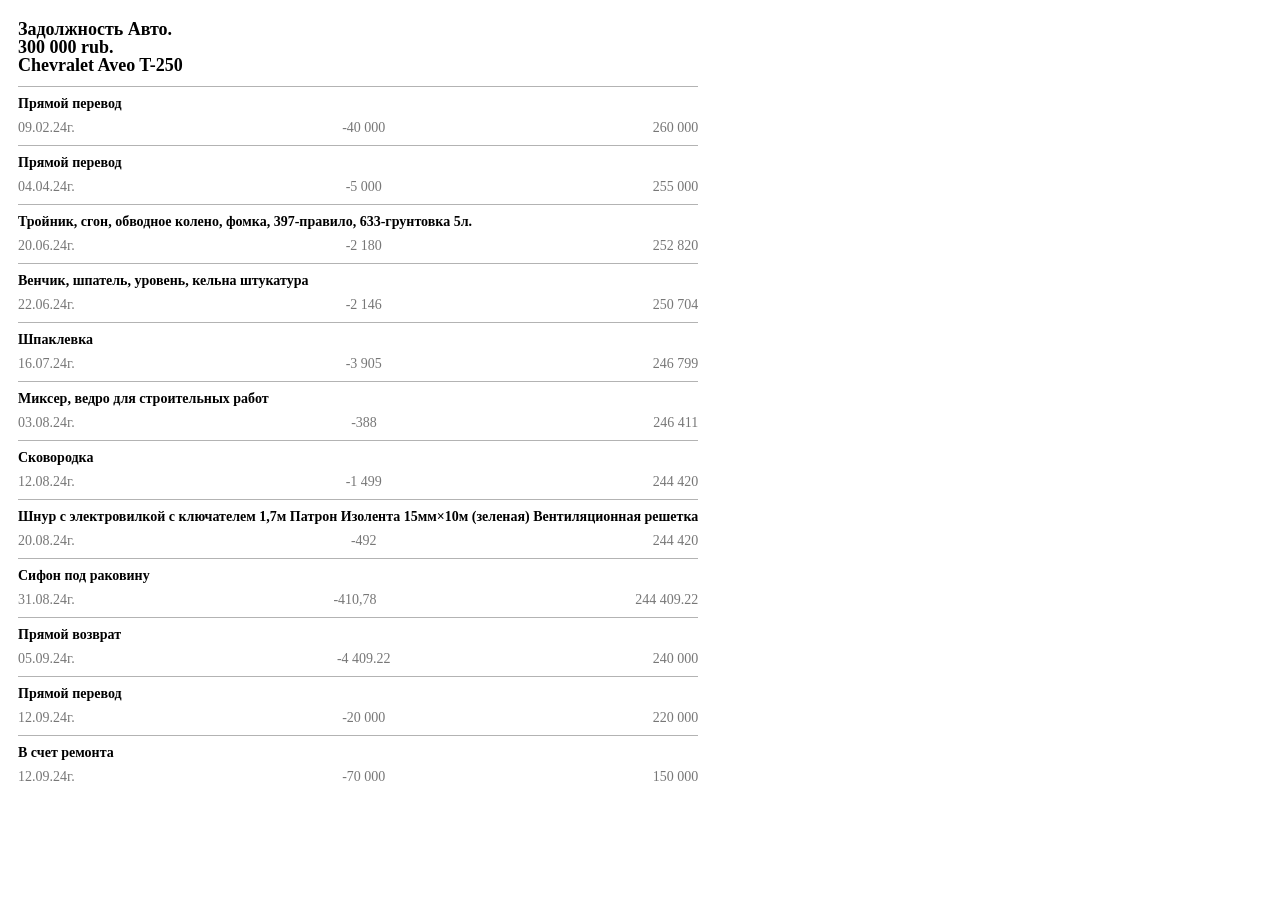
==== index.html @ c31c4cf0 "Update index.html" ====
<!DOCTYPE html>
<html lang="ru">
  <head>
    <meta charset="UTF-8" />
    <meta name="viewport" content="width=device-width, initial-scale=1.0" />
    <title>Chevralet Aveo T-250</title>
    <link rel="stylesheet" href="style.css" />
  </head>
  <body>
    <div class="container">
      <div class="">
        <div class="">
          <h1>
            Задолжность Авто. <br />300 000 rub. <br />Chevralet Aveo T-250
          </h1>
        </div>
      </div>

      <div class="row">
        <div class="title-box">Прямой перевод</div>
        <div class="title-items">
          <div class="">09.02.24г.</div>
          <div class="">-40 000</div>
          <div class="">260 000</div>
        </div>
      </div>

      <div class="row">
        <div class="title-box">Прямой перевод</div>
        <div class="title-items">
          <div class="">04.04.24г.</div>
          <div class="">-5 000</div>
          <div class="">255 000</div>
        </div>
      </div>

      <div class="row">
        <div class="title-box">
          Тройник, сгон, обводное колено, фомка, 397-правило, 633-грунтовка 5л.
        </div>
        <div class="title-items">
          <div class="">20.06.24г.</div>
          <div class="">-2 180</div>
          <div class="">252 820</div>
        </div>
      </div>

      <div class="row">
        <div class="title-box">Венчик, шпатель, уровень, кельна штукатура</div>
        <div class="title-items">
          <div class="">22.06.24г.</div>
          <div class="">-2 146</div>
          <div class="">250 704</div>
        </div>
      </div>

      <div class="row">
        <div class="title-box">Шпаклевка</div>
        <div class="title-items">
          <div class="">16.07.24г.</div>
          <div class="">-3 905</div>
          <div class="">246 799</div>
        </div>
      </div>

      <div class="row">
        <div class="title-box">Миксер, ведро для строительных работ</div>
        <div class="title-items">
          <div class="">03.08.24г.</div>
          <div class="">-388</div>
          <div class="">246 411</div>
        </div>
      </div>

      <div class="row">
        <div class="title-box">Сковородка</div>
        <div class="title-items">
          <div class="">12.08.24г.</div>
          <div class="">-1 499</div>
          <div class="">244 420</div>
        </div>
      </div>

      <div class="row">
        <div class="title-box">
          Шнур с электровилкой с ключателем 1,7м Патрон Изолента 15мм×10м
          (зеленая) Вентиляционная решетка
        </div>
        <div class="title-items">
          <div class="">20.08.24г.</div>
          <div class="">-492</div>
          <div class="">244 420</div>
        </div>
      </div>

      <div class="row">
        <div class="title-box">Сифон под раковину</div>
        <div class="title-items">
          <div class="">31.08.24г.</div>
          <div class="">-410,78</div>
          <div class="">244 409.22</div>
        </div>
      </div>

      <div class="row">
        <div class="title-box">Прямой возврат</div>
        <div class="title-items">
          <div class="">05.09.24г.</div>
          <div class="">-4 409.22</div>
          <div class="">240 000</div>
        </div>
      </div>

      <div class="row">
        <div class="title-box">Прямой перевод</div>
        <div class="title-items">
          <div class="">12.09.24г.</div>
          <div class="">-20 000</div>
          <div class="">220 000</div>
        </div>
      </div>

      <div class="row">
        <div class="title-box">В счет ремонта</div>
        <div class="title-items">
          <div class="">12.09.24г.</div>
          <div class="">-70 000</div>
          <div class="">150 000</div>
        </div>
      </div>
    </div>
  </body>
</html>
---- style.css ----
body {
  line-height: 1;
  font-weight: 400;
  color: #000000;

  display: flex;

  height: 100vh;
  margin: 60;
  padding: 0;
}

.container {
  margin: 0px 10px 0px 10px;
}

.row {
  display: flex;
  padding-top: 10px;
  padding-bottom: 10px;
  flex-direction: column;
  justify-content: space-around;
  border-top: solid #b3b3b3 1px;

  color: #777777;
}

.title-items {
  display: flex;
  justify-content: space-between;
  font-size: 14px;
}

.title-box {
  display: flex;
  width: 100%;
  color: #000000;
  font-family: "Times New Roman", Times, serif;
  font-size: 14px;
  font-weight: bold;
  margin-bottom: 5px;
  padding-bottom: 5px;
}

h1 {
  font-size: 18px;
}
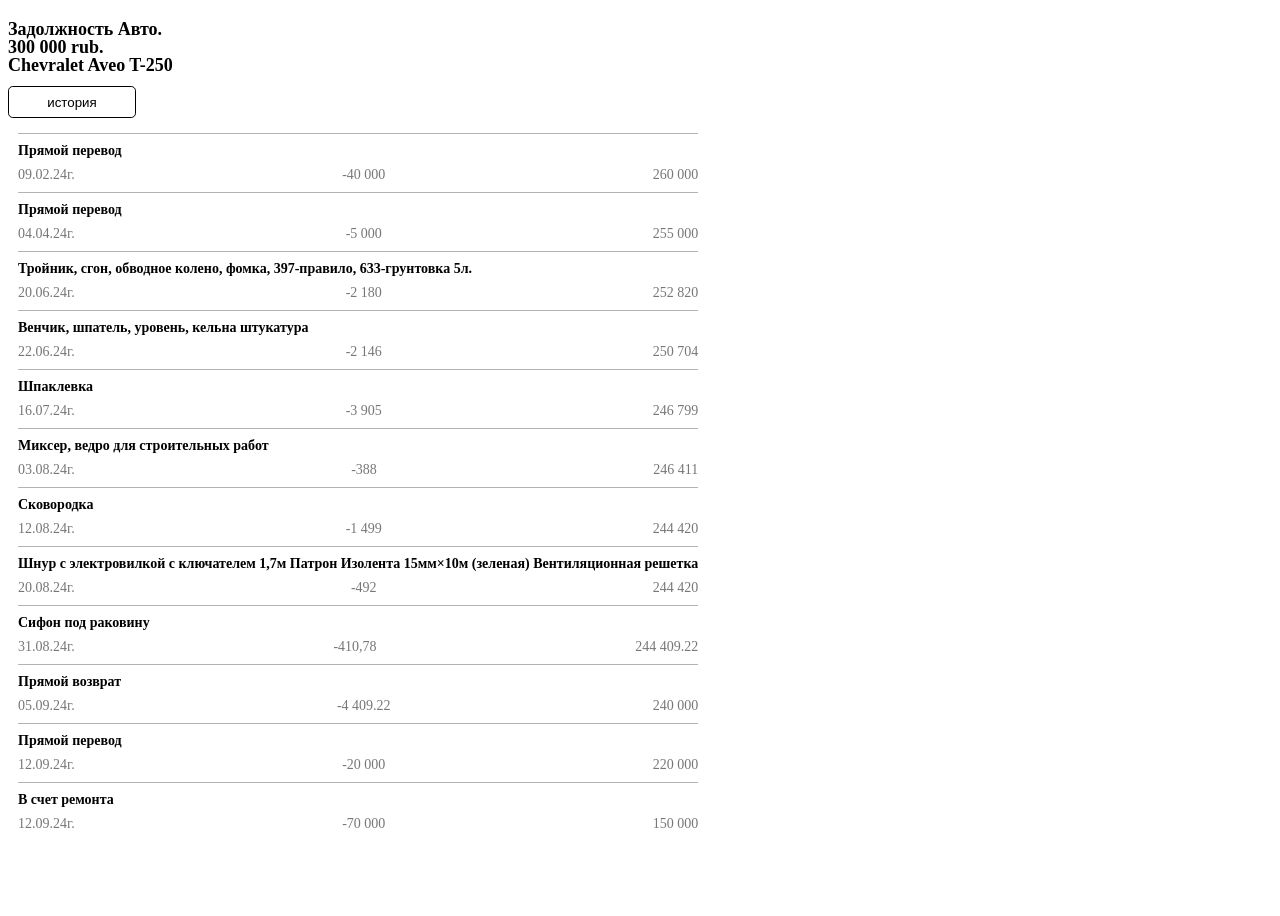
==== commit e7648546: "Add btm" ====
--- a/index.html
+++ b/index.html
@@ -7,127 +7,132 @@
     <link rel="stylesheet" href="style.css" />
   </head>
   <body>
-    <div class="container">
+    <div class="main-comtainer">
+      <div class=""></div>
       <div class="">
-        <div class="">
-          <h1>
-            Задолжность Авто. <br />300 000 rub. <br />Chevralet Aveo T-250
-          </h1>
+        <h1>Задолжность Авто. <br />300 000 rub. <br />Chevralet Aveo T-250</h1>
+        <button class="btmHistory">история</button>
+      </div>
+
+      <div class="container">
+        <div class="row">
+          <div class="title-box">Прямой перевод</div>
+          <div class="title-items">
+            <div class="">09.02.24г.</div>
+            <div class="">-40 000</div>
+            <div class="">260 000</div>
+          </div>
+        </div>
+
+        <div class="row">
+          <div class="title-box">Прямой перевод</div>
+          <div class="title-items">
+            <div class="">04.04.24г.</div>
+            <div class="">-5 000</div>
+            <div class="">255 000</div>
+          </div>
+        </div>
+
+        <div class="row">
+          <div class="title-box">
+            Тройник, сгон, обводное колено, фомка, 397-правило, 633-грунтовка
+            5л.
+          </div>
+          <div class="title-items">
+            <div class="">20.06.24г.</div>
+            <div class="">-2 180</div>
+            <div class="">252 820</div>
+          </div>
+        </div>
+
+        <div class="row">
+          <div class="title-box">
+            Венчик, шпатель, уровень, кельна штукатура
+          </div>
+          <div class="title-items">
+            <div class="">22.06.24г.</div>
+            <div class="">-2 146</div>
+            <div class="">250 704</div>
+          </div>
+        </div>
+
+        <div class="row">
+          <div class="title-box">Шпаклевка</div>
+          <div class="title-items">
+            <div class="">16.07.24г.</div>
+            <div class="">-3 905</div>
+            <div class="">246 799</div>
+          </div>
+        </div>
+
+        <div class="row">
+          <div class="title-box">Миксер, ведро для строительных работ</div>
+          <div class="title-items">
+            <div class="">03.08.24г.</div>
+            <div class="">-388</div>
+            <div class="">246 411</div>
+          </div>
+        </div>
+
+        <div class="row">
+          <div class="title-box">Сковородка</div>
+          <div class="title-items">
+            <div class="">12.08.24г.</div>
+            <div class="">-1 499</div>
+            <div class="">244 420</div>
+          </div>
+        </div>
+
+        <div class="row">
+          <div class="title-box">
+            Шнур с электровилкой с ключателем 1,7м Патрон Изолента 15мм×10м
+            (зеленая) Вентиляционная решетка
+          </div>
+          <div class="title-items">
+            <div class="">20.08.24г.</div>
+            <div class="">-492</div>
+            <div class="">244 420</div>
+          </div>
+        </div>
+
+        <div class="row">
+          <div class="title-box">Сифон под раковину</div>
+          <div class="title-items">
+            <div class="">31.08.24г.</div>
+            <div class="">-410,78</div>
+            <div class="">244 409.22</div>
+          </div>
+        </div>
+
+        <div class="row">
+          <div class="title-box">Прямой возврат</div>
+          <div class="title-items">
+            <div class="">05.09.24г.</div>
+            <div class="">-4 409.22</div>
+            <div class="">240 000</div>
+          </div>
+        </div>
+
+        <div class="row">
+          <div class="title-box">Прямой перевод</div>
+          <div class="title-items">
+            <div class="">12.09.24г.</div>
+            <div class="">-20 000</div>
+            <div class="">220 000</div>
+          </div>
+        </div>
+
+        <div class="row">
+          <div class="title-box">В счет ремонта</div>
+          <div class="title-items">
+            <div class="">12.09.24г.</div>
+            <div class="">-70 000</div>
+            <div class="">150 000</div>
+          </div>
         </div>
       </div>
-
-      <div class="row">
-        <div class="title-box">Прямой перевод</div>
-        <div class="title-items">
-          <div class="">09.02.24г.</div>
-          <div class="">-40 000</div>
-          <div class="">260 000</div>
-        </div>
-      </div>
-
-      <div class="row">
-        <div class="title-box">Прямой перевод</div>
-        <div class="title-items">
-          <div class="">04.04.24г.</div>
-          <div class="">-5 000</div>
-          <div class="">255 000</div>
-        </div>
-      </div>
-
-      <div class="row">
-        <div class="title-box">
-          Тройник, сгон, обводное колено, фомка, 397-правило, 633-грунтовка 5л.
-        </div>
-        <div class="title-items">
-          <div class="">20.06.24г.</div>
-          <div class="">-2 180</div>
-          <div class="">252 820</div>
-        </div>
-      </div>
-
-      <div class="row">
-        <div class="title-box">Венчик, шпатель, уровень, кельна штукатура</div>
-        <div class="title-items">
-          <div class="">22.06.24г.</div>
-          <div class="">-2 146</div>
-          <div class="">250 704</div>
-        </div>
-      </div>
-
-      <div class="row">
-        <div class="title-box">Шпаклевка</div>
-        <div class="title-items">
-          <div class="">16.07.24г.</div>
-          <div class="">-3 905</div>
-          <div class="">246 799</div>
-        </div>
-      </div>
-
-      <div class="row">
-        <div class="title-box">Миксер, ведро для строительных работ</div>
-        <div class="title-items">
-          <div class="">03.08.24г.</div>
-          <div class="">-388</div>
-          <div class="">246 411</div>
-        </div>
-      </div>
-
-      <div class="row">
-        <div class="title-box">Сковородка</div>
-        <div class="title-items">
-          <div class="">12.08.24г.</div>
-          <div class="">-1 499</div>
-          <div class="">244 420</div>
-        </div>
-      </div>
-
-      <div class="row">
-        <div class="title-box">
-          Шнур с электровилкой с ключателем 1,7м Патрон Изолента 15мм×10м
-          (зеленая) Вентиляционная решетка
-        </div>
-        <div class="title-items">
-          <div class="">20.08.24г.</div>
-          <div class="">-492</div>
-          <div class="">244 420</div>
-        </div>
-      </div>
-
-      <div class="row">
-        <div class="title-box">Сифон под раковину</div>
-        <div class="title-items">
-          <div class="">31.08.24г.</div>
-          <div class="">-410,78</div>
-          <div class="">244 409.22</div>
-        </div>
-      </div>
-
-      <div class="row">
-        <div class="title-box">Прямой возврат</div>
-        <div class="title-items">
-          <div class="">05.09.24г.</div>
-          <div class="">-4 409.22</div>
-          <div class="">240 000</div>
-        </div>
-      </div>
-
-      <div class="row">
-        <div class="title-box">Прямой перевод</div>
-        <div class="title-items">
-          <div class="">12.09.24г.</div>
-          <div class="">-20 000</div>
-          <div class="">220 000</div>
-        </div>
-      </div>
-
-      <div class="row">
-        <div class="title-box">В счет ремонта</div>
-        <div class="title-items">
-          <div class="">12.09.24г.</div>
-          <div class="">-70 000</div>
-          <div class="">150 000</div>
-        </div>
-      </div>
+      <script src="https://ajax.googleapis.com/ajax/libs/jquery/3.7.1/jquery.min.js"></script>
+      <script src="index.js"></script>
     </div>
   </body>
 </html>
--- a/style.css
+++ b/style.css
@@ -11,6 +11,8 @@
 }
 
 .container {
+  display: flex;
+  flex-direction: column;
   margin: 0px 10px 0px 10px;
 }
 
@@ -45,3 +47,17 @@
 h1 {
   font-size: 18px;
 }
+
+.btmHistory {
+  border: solid 1px #000000;
+  width: 8rem;
+  height: 2rem;
+  border-radius: 0.3rem;
+  background-color: white;
+  margin-bottom: 15px;
+}
+
+.btmHistory:hover {
+  background-color: #e0e0e0;
+  cursor: pointer;
+}
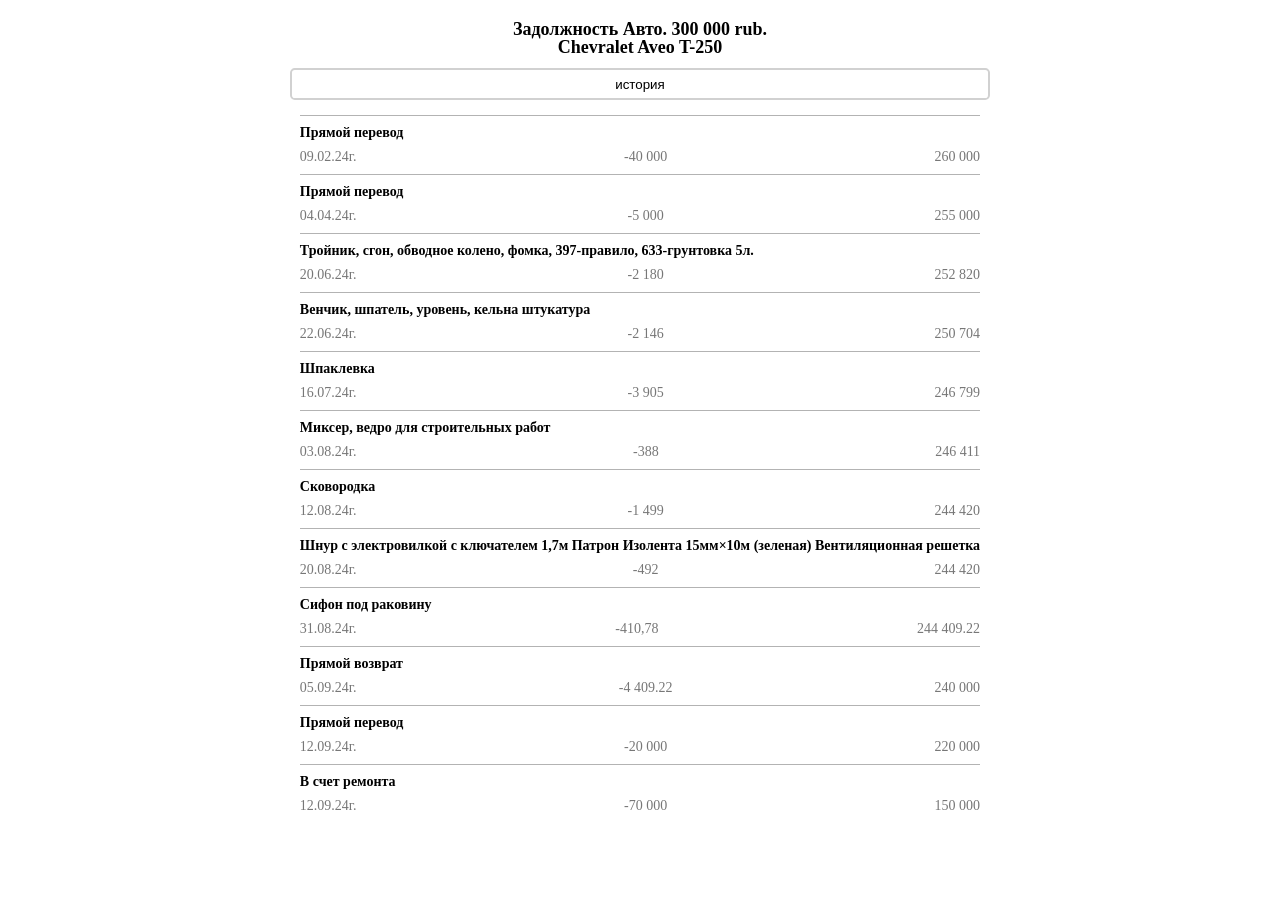
==== commit 7d1d9496: "Add animated list" ====
--- a/index.html
+++ b/index.html
@@ -8,9 +8,8 @@
   </head>
   <body>
     <div class="main-comtainer">
-      <div class=""></div>
       <div class="">
-        <h1>Задолжность Авто. <br />300 000 rub. <br />Chevralet Aveo T-250</h1>
+        <h1>Задолжность Авто. 300 000 rub. <br />Chevralet Aveo T-250</h1>
         <button class="btmHistory">история</button>
       </div>
 
--- a/style.css
+++ b/style.css
@@ -4,7 +4,7 @@
   color: #000000;
 
   display: flex;
-
+  justify-content: center;
   height: 100vh;
   margin: 60;
   padding: 0;
@@ -13,6 +13,7 @@
 .container {
   display: flex;
   flex-direction: column;
+
   margin: 0px 10px 0px 10px;
 }
 
@@ -46,11 +47,12 @@
 
 h1 {
   font-size: 18px;
+  text-align: center;
 }
 
 .btmHistory {
-  border: solid 1px #000000;
-  width: 8rem;
+  border: solid 2px #d1d1d1;
+  width: 100%;
   height: 2rem;
   border-radius: 0.3rem;
   background-color: white;
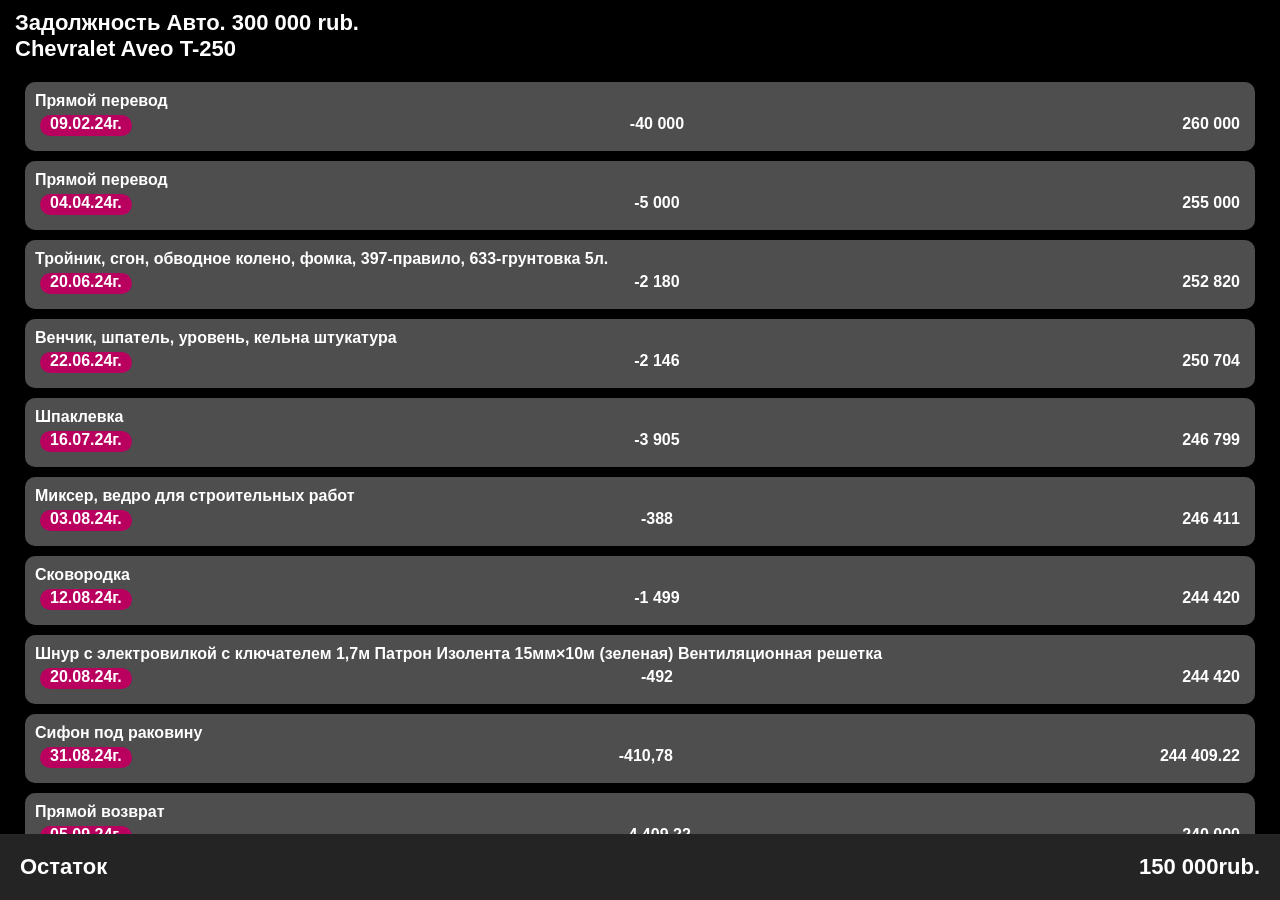
==== commit 72bcba53: "redesign" ====
--- a/index.html
+++ b/index.html
@@ -7,131 +7,136 @@
     <link rel="stylesheet" href="style.css" />
   </head>
   <body>
-    <div class="main-comtainer">
-      <div class="">
-        <h1>Задолжность Авто. 300 000 rub. <br />Chevralet Aveo T-250</h1>
-        <button class="btmHistory">история</button>
-      </div>
+    <header>
+      <h4>Задолжность Авто. 300 000 rub. <br />Chevralet Aveo T-250</h4>
+    </header>
+    <main>
+      <div class="main-comtainer">
+        <div class="container">
+          <div class="row">
+            <div class="title-box">Прямой перевод</div>
+            <div class="title-items">
+              <div class="dataDiv">09.02.24г.</div>
+              <div class="">-40 000</div>
+              <div class="">260 000</div>
+            </div>
+          </div>
 
-      <div class="container">
-        <div class="row">
-          <div class="title-box">Прямой перевод</div>
-          <div class="title-items">
-            <div class="">09.02.24г.</div>
-            <div class="">-40 000</div>
-            <div class="">260 000</div>
+          <div class="row">
+            <div class="title-box">Прямой перевод</div>
+            <div class="title-items">
+              <div class="dataDiv">04.04.24г.</div>
+              <div class="">-5 000</div>
+              <div class="">255 000</div>
+            </div>
+          </div>
+
+          <div class="row">
+            <div class="title-box">
+              Тройник, сгон, обводное колено, фомка, 397-правило, 633-грунтовка
+              5л.
+            </div>
+            <div class="title-items">
+              <div class="dataDiv">20.06.24г.</div>
+              <div class="">-2 180</div>
+              <div class="">252 820</div>
+            </div>
+          </div>
+
+          <div class="row">
+            <div class="title-box">
+              Венчик, шпатель, уровень, кельна штукатура
+            </div>
+            <div class="title-items">
+              <div class="dataDiv">22.06.24г.</div>
+              <div class="">-2 146</div>
+              <div class="">250 704</div>
+            </div>
+          </div>
+
+          <div class="row">
+            <div class="title-box">Шпаклевка</div>
+            <div class="title-items">
+              <div class="dataDiv">16.07.24г.</div>
+              <div class="">-3 905</div>
+              <div class="">246 799</div>
+            </div>
+          </div>
+
+          <div class="row">
+            <div class="title-box">Миксер, ведро для строительных работ</div>
+            <div class="title-items">
+              <div class="dataDiv">03.08.24г.</div>
+              <div class="">-388</div>
+              <div class="">246 411</div>
+            </div>
+          </div>
+
+          <div class="row">
+            <div class="title-box">Сковородка</div>
+            <div class="title-items">
+              <div class="dataDiv">12.08.24г.</div>
+              <div class="">-1 499</div>
+              <div class="">244 420</div>
+            </div>
+          </div>
+
+          <div class="row">
+            <div class="title-box">
+              Шнур с электровилкой с ключателем 1,7м Патрон Изолента 15мм×10м
+              (зеленая) Вентиляционная решетка
+            </div>
+            <div class="title-items">
+              <div class="dataDiv">20.08.24г.</div>
+              <div class="">-492</div>
+              <div class="">244 420</div>
+            </div>
+          </div>
+
+          <div class="row">
+            <div class="title-box">Сифон под раковину</div>
+            <div class="title-items">
+              <div class="dataDiv">31.08.24г.</div>
+              <div class="">-410,78</div>
+              <div class="">244 409.22</div>
+            </div>
+          </div>
+
+          <div class="row">
+            <div class="title-box">Прямой возврат</div>
+            <div class="title-items">
+              <div class="dataDiv">05.09.24г.</div>
+              <div class="">-4 409.22</div>
+              <div class="">240 000</div>
+            </div>
+          </div>
+
+          <div class="row">
+            <div class="title-box">Прямой перевод</div>
+            <div class="title-items">
+              <div class="dataDiv">12.09.24г.</div>
+              <div class="">-20 000</div>
+              <div class="">220 000</div>
+            </div>
+          </div>
+
+          <div class="row">
+            <div class="title-box">В счет ремонта</div>
+            <div class="title-items">
+              <div class="dataDiv">12.09.24г.</div>
+              <div class="">-70 000</div>
+              <div class="">150 000</div>
+            </div>
           </div>
         </div>
 
-        <div class="row">
-          <div class="title-box">Прямой перевод</div>
-          <div class="title-items">
-            <div class="">04.04.24г.</div>
-            <div class="">-5 000</div>
-            <div class="">255 000</div>
-          </div>
-        </div>
-
-        <div class="row">
-          <div class="title-box">
-            Тройник, сгон, обводное колено, фомка, 397-правило, 633-грунтовка
-            5л.
-          </div>
-          <div class="title-items">
-            <div class="">20.06.24г.</div>
-            <div class="">-2 180</div>
-            <div class="">252 820</div>
-          </div>
-        </div>
-
-        <div class="row">
-          <div class="title-box">
-            Венчик, шпатель, уровень, кельна штукатура
-          </div>
-          <div class="title-items">
-            <div class="">22.06.24г.</div>
-            <div class="">-2 146</div>
-            <div class="">250 704</div>
-          </div>
-        </div>
-
-        <div class="row">
-          <div class="title-box">Шпаклевка</div>
-          <div class="title-items">
-            <div class="">16.07.24г.</div>
-            <div class="">-3 905</div>
-            <div class="">246 799</div>
-          </div>
-        </div>
-
-        <div class="row">
-          <div class="title-box">Миксер, ведро для строительных работ</div>
-          <div class="title-items">
-            <div class="">03.08.24г.</div>
-            <div class="">-388</div>
-            <div class="">246 411</div>
-          </div>
-        </div>
-
-        <div class="row">
-          <div class="title-box">Сковородка</div>
-          <div class="title-items">
-            <div class="">12.08.24г.</div>
-            <div class="">-1 499</div>
-            <div class="">244 420</div>
-          </div>
-        </div>
-
-        <div class="row">
-          <div class="title-box">
-            Шнур с электровилкой с ключателем 1,7м Патрон Изолента 15мм×10м
-            (зеленая) Вентиляционная решетка
-          </div>
-          <div class="title-items">
-            <div class="">20.08.24г.</div>
-            <div class="">-492</div>
-            <div class="">244 420</div>
-          </div>
-        </div>
-
-        <div class="row">
-          <div class="title-box">Сифон под раковину</div>
-          <div class="title-items">
-            <div class="">31.08.24г.</div>
-            <div class="">-410,78</div>
-            <div class="">244 409.22</div>
-          </div>
-        </div>
-
-        <div class="row">
-          <div class="title-box">Прямой возврат</div>
-          <div class="title-items">
-            <div class="">05.09.24г.</div>
-            <div class="">-4 409.22</div>
-            <div class="">240 000</div>
-          </div>
-        </div>
-
-        <div class="row">
-          <div class="title-box">Прямой перевод</div>
-          <div class="title-items">
-            <div class="">12.09.24г.</div>
-            <div class="">-20 000</div>
-            <div class="">220 000</div>
-          </div>
-        </div>
-
-        <div class="row">
-          <div class="title-box">В счет ремонта</div>
-          <div class="title-items">
-            <div class="">12.09.24г.</div>
-            <div class="">-70 000</div>
-            <div class="">150 000</div>
-          </div>
-        </div>
+        <script src="https://ajax.googleapis.com/ajax/libs/jquery/3.7.1/jquery.min.js"></script>
+        <script src="index.js"></script>
       </div>
-      <script src="https://ajax.googleapis.com/ajax/libs/jquery/3.7.1/jquery.min.js"></script>
-      <script src="index.js"></script>
-    </div>
+    </main>
+    <footer class="footer">
+      <div class="flex-element">Остаток</div>
+      <div class="flex-element">150 000rub.</div>
+    </footer>
   </body>
 </html>
--- a/style.css
+++ b/style.css
@@ -1,65 +1,77 @@
-body {
-  line-height: 1;
-  font-weight: 400;
-  color: #000000;
+body,
+html {
+  height: 100%;
+  margin: 0;
+  display: flex;
+  flex-direction: column;
+  background-color: black;
+  color: white;
+  font-family: 'Segoe UI', Tahoma, Geneva, Verdana, sans-serif;
+  font-weight: 600;
 
-  display: flex;
-  justify-content: center;
-  height: 100vh;
-  margin: 60;
-  padding: 0;
+header {
+  background: #000000;
+  
+  background-size: 100%;
+  background-position: 60% 40%;
+  
+
 }
 
-.container {
-  display: flex;
+h4 {
+  margin: 10px;
+  font-size: 22px;
+  padding: 0px 5px 0px 5px;
+
+}
+
+main {
+  flex: 1;
   flex-direction: column;
 
-  margin: 0px 10px 0px 10px;
+  padding: 0px 15px 15px 15px;
+  overflow-y: auto;
+}
+
+footer {
+  background: #242424;
+  padding: 20px;
+  font-weight: 600;
+  font-size: 22px;
+  text-align: center;
+  display: flex;
+  justify-content: space-between;
+}
+
+#fixedElement {
+  position: fixed;
+  bottom: 0;
+  width: 100%;
+  
+  padding: 10px;
+  text-align: center;
+  
+  z-index: 1000; /* Обеспечивает отображение элемента поверх других элементов */
 }
 
 .row {
   display: flex;
-  padding-top: 10px;
-  padding-bottom: 10px;
   flex-direction: column;
-  justify-content: space-around;
-  border-top: solid #b3b3b3 1px;
-
-  color: #777777;
+  justify-content: space-between;
+  background-color: #4e4e4e;
+  padding: 10px;
+  margin: 10px 10px 10px 10px;
+  border-radius: 10px;
 }
 
 .title-items {
   display: flex;
   justify-content: space-between;
-  font-size: 14px;
+  margin: 5px;
 }
 
-.title-box {
-  display: flex;
-  width: 100%;
-  color: #000000;
-  font-family: "Times New Roman", Times, serif;
-  font-size: 14px;
-  font-weight: bold;
-  margin-bottom: 5px;
-  padding-bottom: 5px;
-}
-
-h1 {
-  font-size: 18px;
-  text-align: center;
-}
-
-.btmHistory {
-  border: solid 2px #d1d1d1;
-  width: 100%;
-  height: 2rem;
-  border-radius: 0.3rem;
-  background-color: white;
-  margin-bottom: 15px;
-}
-
-.btmHistory:hover {
-  background-color: #e0e0e0;
-  cursor: pointer;
-}
+.dataDiv {
+  background-color: #b9005f;
+  border-radius: 50px;
+  padding: 0px 10px 3px 10px;
+}
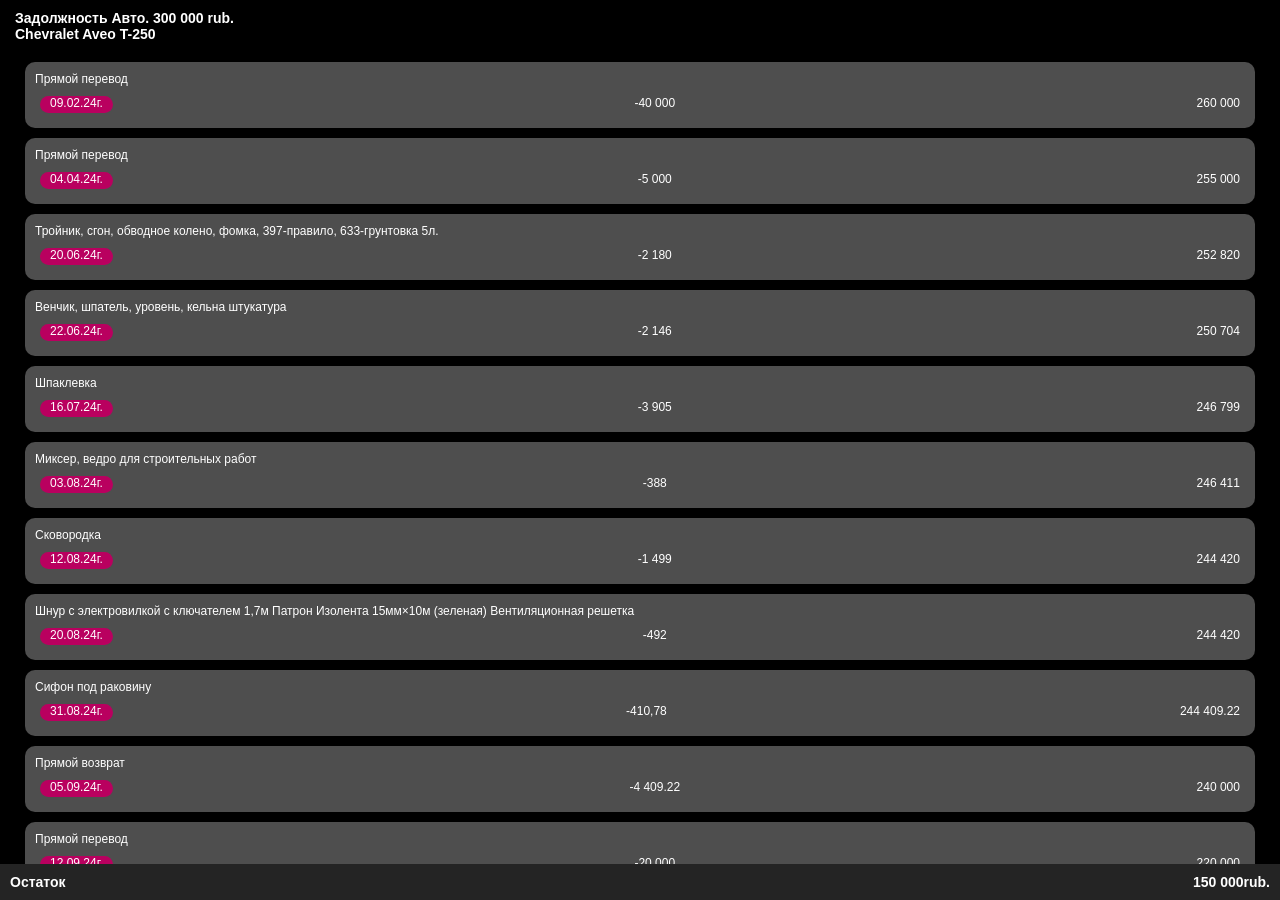
==== commit 021fea3a: "df" ====
--- a/index.html
+++ b/index.html
@@ -17,8 +17,8 @@
             <div class="title-box">Прямой перевод</div>
             <div class="title-items">
               <div class="dataDiv">09.02.24г.</div>
-              <div class="">-40 000</div>
-              <div class="">260 000</div>
+              <div class="sum">-40 000</div>
+              <div class="sum">260 000</div>
             </div>
           </div>
 
@@ -26,8 +26,8 @@
             <div class="title-box">Прямой перевод</div>
             <div class="title-items">
               <div class="dataDiv">04.04.24г.</div>
-              <div class="">-5 000</div>
-              <div class="">255 000</div>
+              <div class="sum">-5 000</div>
+              <div class="sum">255 000</div>
             </div>
           </div>
 
@@ -38,8 +38,8 @@
             </div>
             <div class="title-items">
               <div class="dataDiv">20.06.24г.</div>
-              <div class="">-2 180</div>
-              <div class="">252 820</div>
+              <div class="sum">-2 180</div>
+              <div class="sum">252 820</div>
             </div>
           </div>
 
@@ -49,8 +49,8 @@
             </div>
             <div class="title-items">
               <div class="dataDiv">22.06.24г.</div>
-              <div class="">-2 146</div>
-              <div class="">250 704</div>
+              <div class="sum">-2 146</div>
+              <div class="sum">250 704</div>
             </div>
           </div>
 
@@ -58,8 +58,8 @@
             <div class="title-box">Шпаклевка</div>
             <div class="title-items">
               <div class="dataDiv">16.07.24г.</div>
-              <div class="">-3 905</div>
-              <div class="">246 799</div>
+              <div class="sum">-3 905</div>
+              <div class="sum">246 799</div>
             </div>
           </div>
 
@@ -67,8 +67,8 @@
             <div class="title-box">Миксер, ведро для строительных работ</div>
             <div class="title-items">
               <div class="dataDiv">03.08.24г.</div>
-              <div class="">-388</div>
-              <div class="">246 411</div>
+              <div class="sum">-388</div>
+              <div class="sum">246 411</div>
             </div>
           </div>
 
@@ -76,8 +76,8 @@
             <div class="title-box">Сковородка</div>
             <div class="title-items">
               <div class="dataDiv">12.08.24г.</div>
-              <div class="">-1 499</div>
-              <div class="">244 420</div>
+              <div class="sum">-1 499</div>
+              <div class="sum">244 420</div>
             </div>
           </div>
 
@@ -88,8 +88,8 @@
             </div>
             <div class="title-items">
               <div class="dataDiv">20.08.24г.</div>
-              <div class="">-492</div>
-              <div class="">244 420</div>
+              <div class="sum">-492</div>
+              <div class="sum">244 420</div>
             </div>
           </div>
 
@@ -97,8 +97,8 @@
             <div class="title-box">Сифон под раковину</div>
             <div class="title-items">
               <div class="dataDiv">31.08.24г.</div>
-              <div class="">-410,78</div>
-              <div class="">244 409.22</div>
+              <div class="sum">-410,78</div>
+              <div class="sum">244 409.22</div>
             </div>
           </div>
 
@@ -106,8 +106,8 @@
             <div class="title-box">Прямой возврат</div>
             <div class="title-items">
               <div class="dataDiv">05.09.24г.</div>
-              <div class="">-4 409.22</div>
-              <div class="">240 000</div>
+              <div class="sum">-4 409.22</div>
+              <div class="sum">240 000</div>
             </div>
           </div>
 
@@ -115,8 +115,8 @@
             <div class="title-box">Прямой перевод</div>
             <div class="title-items">
               <div class="dataDiv">12.09.24г.</div>
-              <div class="">-20 000</div>
-              <div class="">220 000</div>
+              <div class="sum">-20 000</div>
+              <div class="sum">220 000</div>
             </div>
           </div>
 
@@ -124,8 +124,8 @@
             <div class="title-box">В счет ремонта</div>
             <div class="title-items">
               <div class="dataDiv">12.09.24г.</div>
-              <div class="">-70 000</div>
-              <div class="">150 000</div>
+              <div class="sum">-70 000</div>
+              <div class="sum">150 000</div>
             </div>
           </div>
         </div>
--- a/style.css
+++ b/style.css
@@ -7,7 +7,8 @@
   background-color: black;
   color: white;
   font-family: 'Segoe UI', Tahoma, Geneva, Verdana, sans-serif;
-  font-weight: 600;
+  font-weight: 400;
+  font-size: 12px;
 
 header {
   background: #000000;
@@ -20,7 +21,7 @@
 
 h4 {
   margin: 10px;
-  font-size: 22px;
+  font-size: 14px;
   padding: 0px 5px 0px 5px;
 
 }
@@ -35,9 +36,9 @@
 
 footer {
   background: #242424;
-  padding: 20px;
+  padding: 10px;
   font-weight: 600;
-  font-size: 22px;
+  font-size: 14px;
   text-align: center;
   display: flex;
   justify-content: space-between;
@@ -73,5 +74,10 @@
 .dataDiv {
   background-color: #b9005f;
   border-radius: 50px;
+  margin-top: 5px;
   padding: 0px 10px 3px 10px;
+}
+
+.sum {
+  padding-top: 5px;
 }
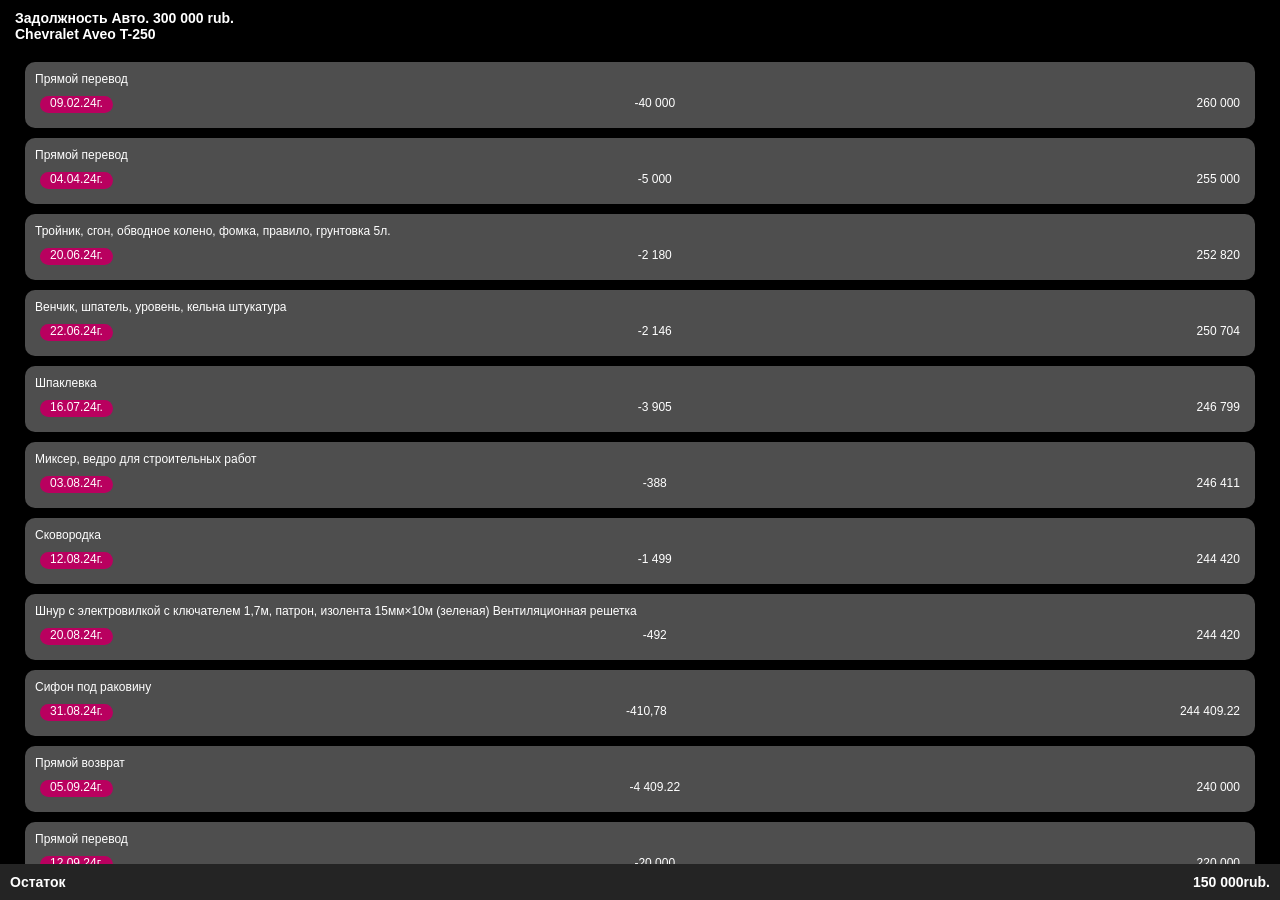
==== commit e0019e85: "Update index.html" ====
--- a/index.html
+++ b/index.html
@@ -33,8 +33,7 @@
 
           <div class="row">
             <div class="title-box">
-              Тройник, сгон, обводное колено, фомка, 397-правило, 633-грунтовка
-              5л.
+              Тройник, сгон, обводное колено, фомка, правило, грунтовка 5л.
             </div>
             <div class="title-items">
               <div class="dataDiv">20.06.24г.</div>
@@ -83,7 +82,7 @@
 
           <div class="row">
             <div class="title-box">
-              Шнур с электровилкой с ключателем 1,7м Патрон Изолента 15мм×10м
+              Шнур с электровилкой с ключателем 1,7м, патрон, изолента 15мм×10м
               (зеленая) Вентиляционная решетка
             </div>
             <div class="title-items">
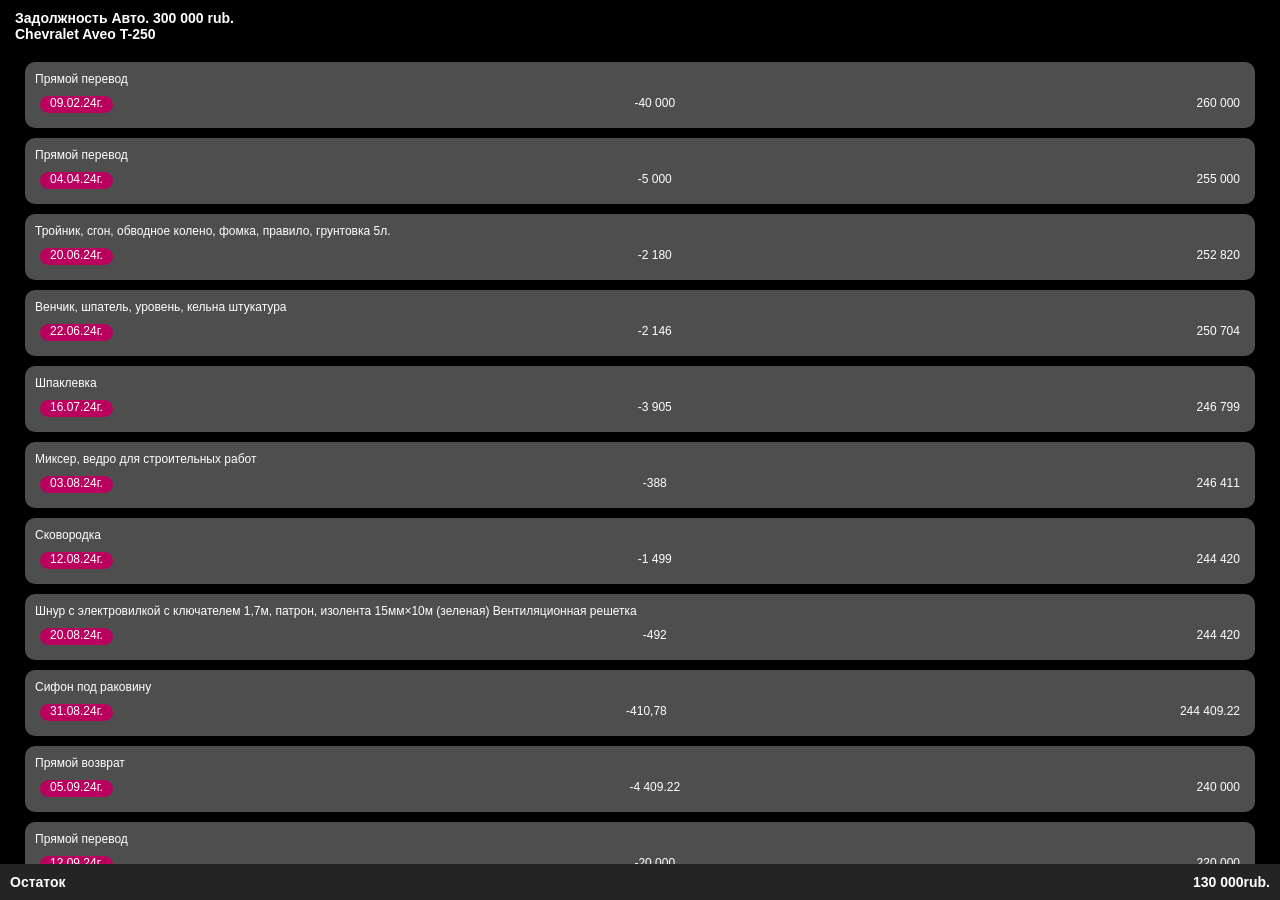
==== commit b49c2ea1: "2 2" ====
--- a/index.html
+++ b/index.html
@@ -126,6 +126,13 @@
               <div class="sum">-70 000</div>
               <div class="sum">150 000</div>
             </div>
+            <div class="row">
+              <div class="title-box">Прямой перевод</div>
+              <div class="title-items">
+                <div class="dataDiv">25.09.24г.</div>
+                <div class="sum">-20 000</div>
+                <div class="sum">130 000</div>
+              </div>
           </div>
         </div>
 
@@ -135,7 +142,7 @@
     </main>
     <footer class="footer">
       <div class="flex-element">Остаток</div>
-      <div class="flex-element">150 000rub.</div>
+      <div class="flex-element">130 000rub.</div>
     </footer>
   </body>
 </html>
--- a/style.css
+++ b/style.css
@@ -6,24 +6,22 @@
   flex-direction: column;
   background-color: black;
   color: white;
-  font-family: 'Segoe UI', Tahoma, Geneva, Verdana, sans-serif;
+  font-family: "Segoe UI", Tahoma, Geneva, Verdana, sans-serif;
   font-weight: 400;
   font-size: 12px;
+}
 
 header {
   background: #000000;
-  
+
   background-size: 100%;
   background-position: 60% 40%;
-  
-
 }
 
 h4 {
   margin: 10px;
   font-size: 14px;
   padding: 0px 5px 0px 5px;
-
 }
 
 main {
@@ -48,10 +46,10 @@
   position: fixed;
   bottom: 0;
   width: 100%;
-  
+
   padding: 10px;
   text-align: center;
-  
+
   z-index: 1000; /* Обеспечивает отображение элемента поверх других элементов */
 }
 
@@ -80,4 +78,4 @@
 
 .sum {
   padding-top: 5px;
-}+}
